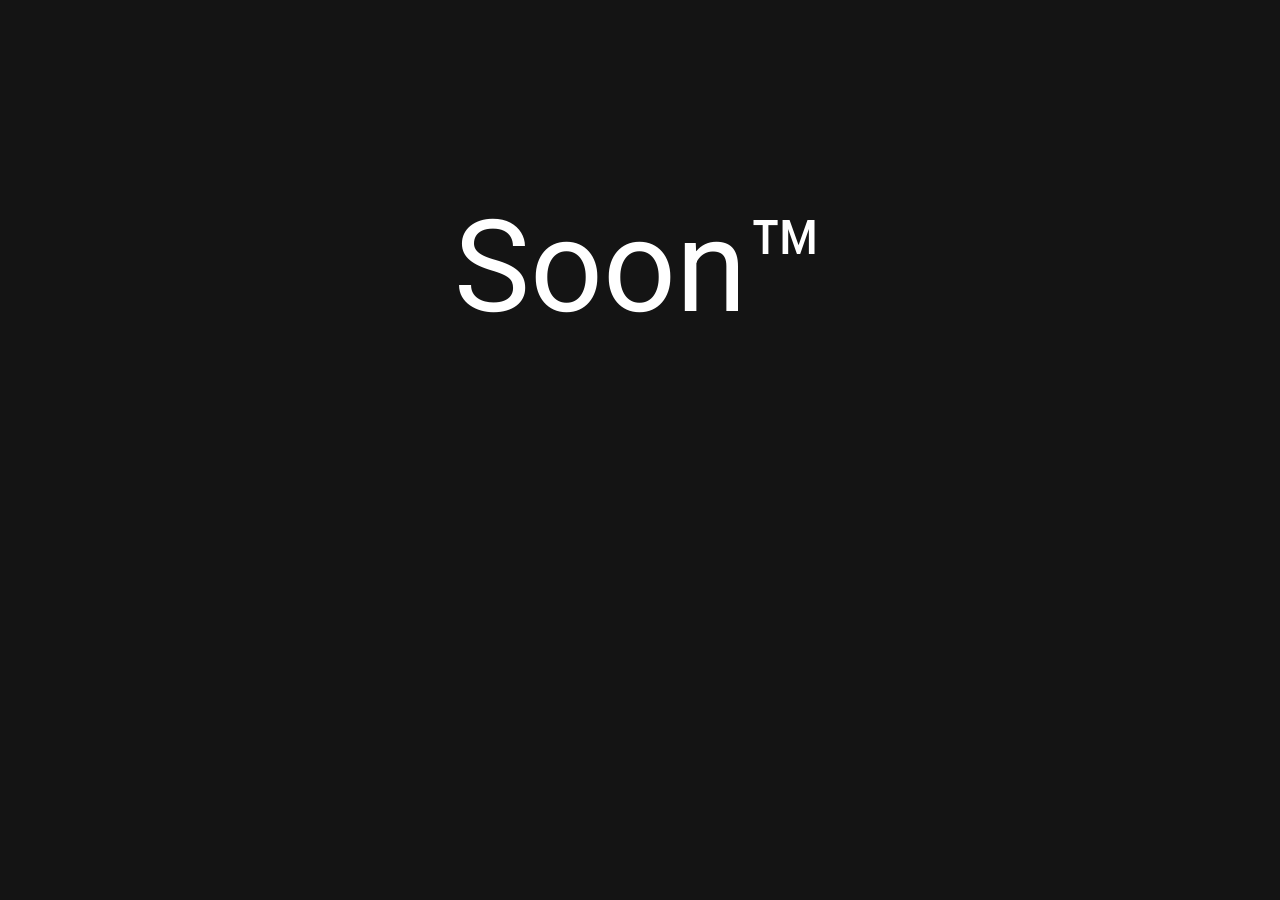
==== index.html @ a173a87b "new file:   assets/favicon-128x128.png 	new file:   assets/favicon-512x512.png 	new file:   assets/f" ====
<!DOCTYPE html>
  <title>Soon&#x2122;</title>
  <link rel="icon" type="image/png" href="128x128.png" sizes="128x128" />

<style>

  @import url('https://fonts.googleapis.com/css2?family=Roboto:ital,wght@0,100;0,300;0,400;0,500;0,700;0,900;1,100;1,300;1,400;1,500;1,700;1,900&display=swap');
  
  body{
	background-color: #141414;
  }
  center{
	font-size: 8em;
	margin-top: 1.5em;
    animation: soon_text 7s normal;
	animation-fill-mode: forwards;
	font-family: "Roboto";

  }
  @keyframes soon_text {
	0% {
	  color: #00000000;
	}
    100% {
      color: white;
	}
  }
</style>

<center>Soon&#x2122;</center>
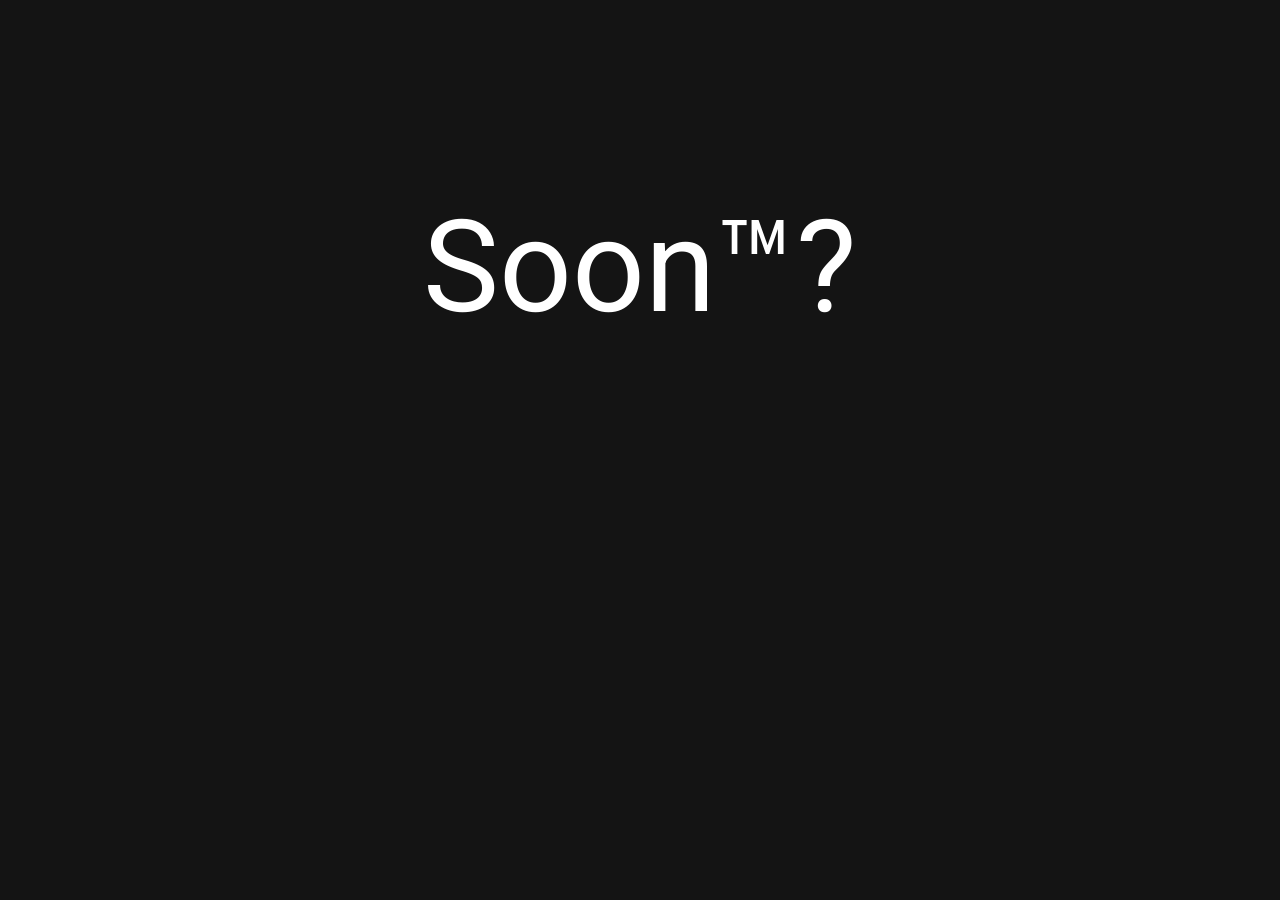
==== commit 6776a171: "modified:   dev/index.html 	new file:   dev/style.css 	modified:   index.html" ====
--- a/index.html
+++ b/index.html
@@ -27,4 +27,4 @@
   }
 </style>
 
-<center>Soon&#x2122;</center>+<center>Soon&#x2122;?</center>
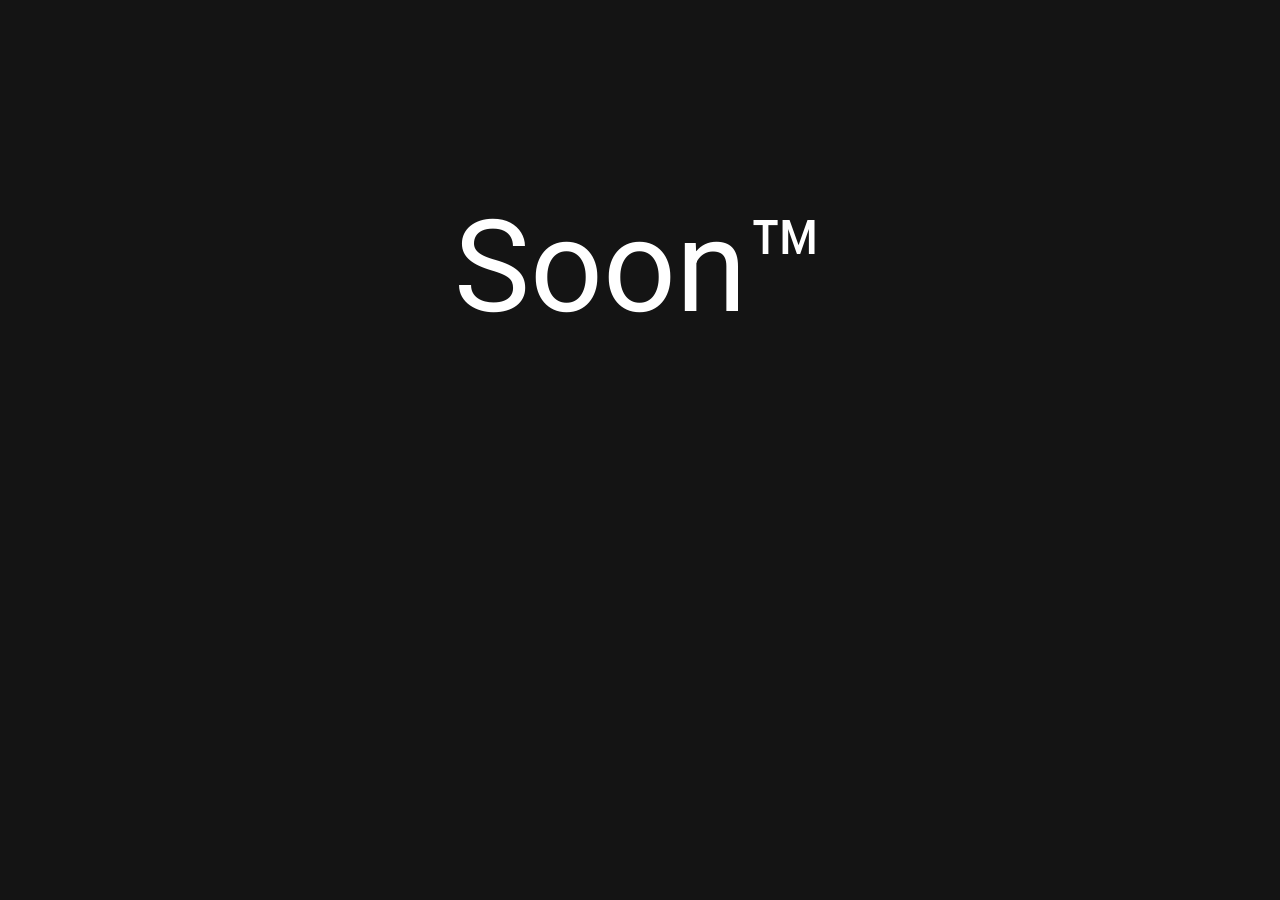
==== commit ca6a2f76: "modified:   index.html" ====
--- a/index.html
+++ b/index.html
@@ -27,4 +27,4 @@
   }
 </style>
 
-<center>Soon&#x2122;?</center>+<center>Soon&#x2122;</center>
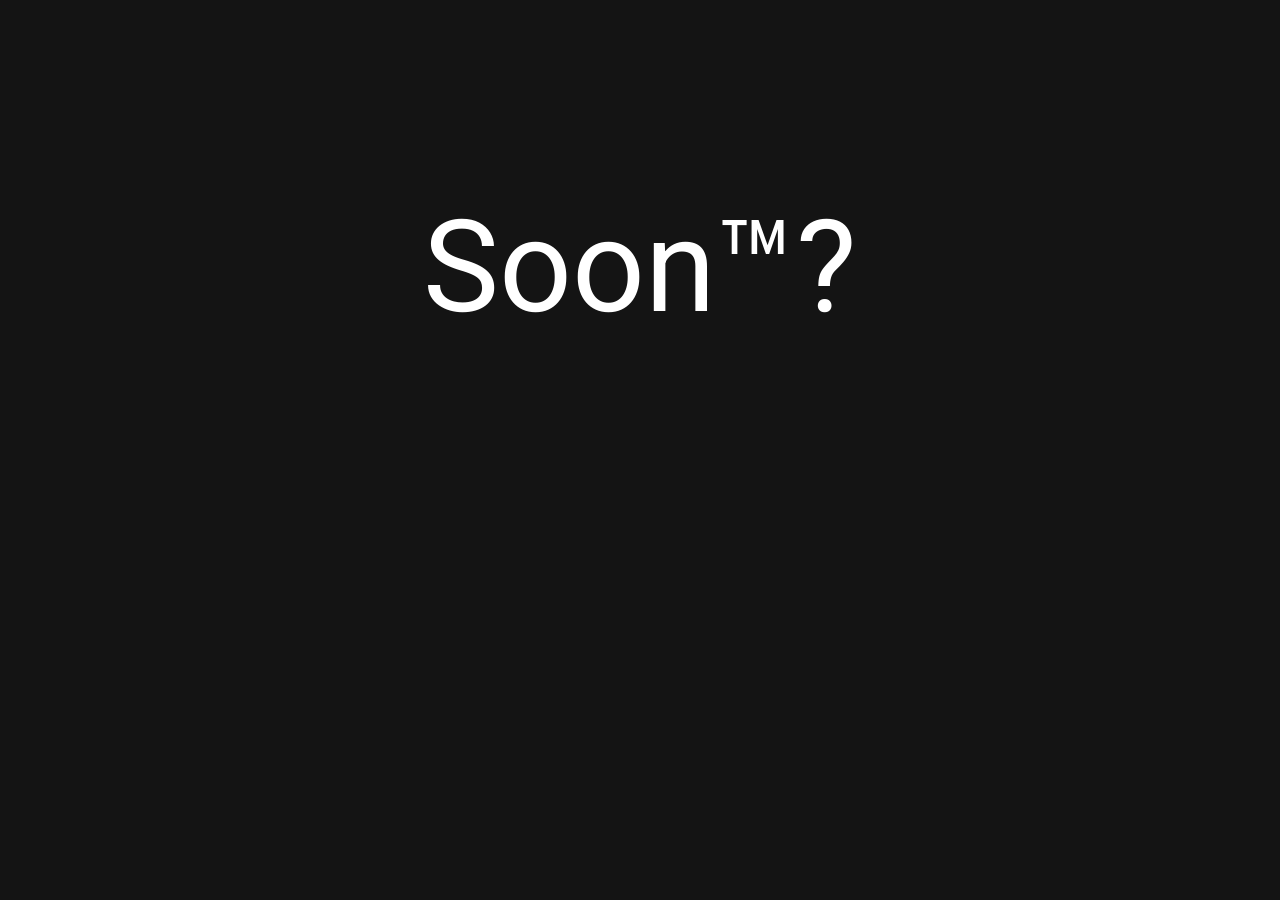
==== commit 69a051f5: "modified:   dev/style.css 	modified:   index.html" ====
--- a/index.html
+++ b/index.html
@@ -27,4 +27,4 @@
   }
 </style>
 
-<center>Soon&#x2122;</center>+<center>Soon&#x2122;?</center>
